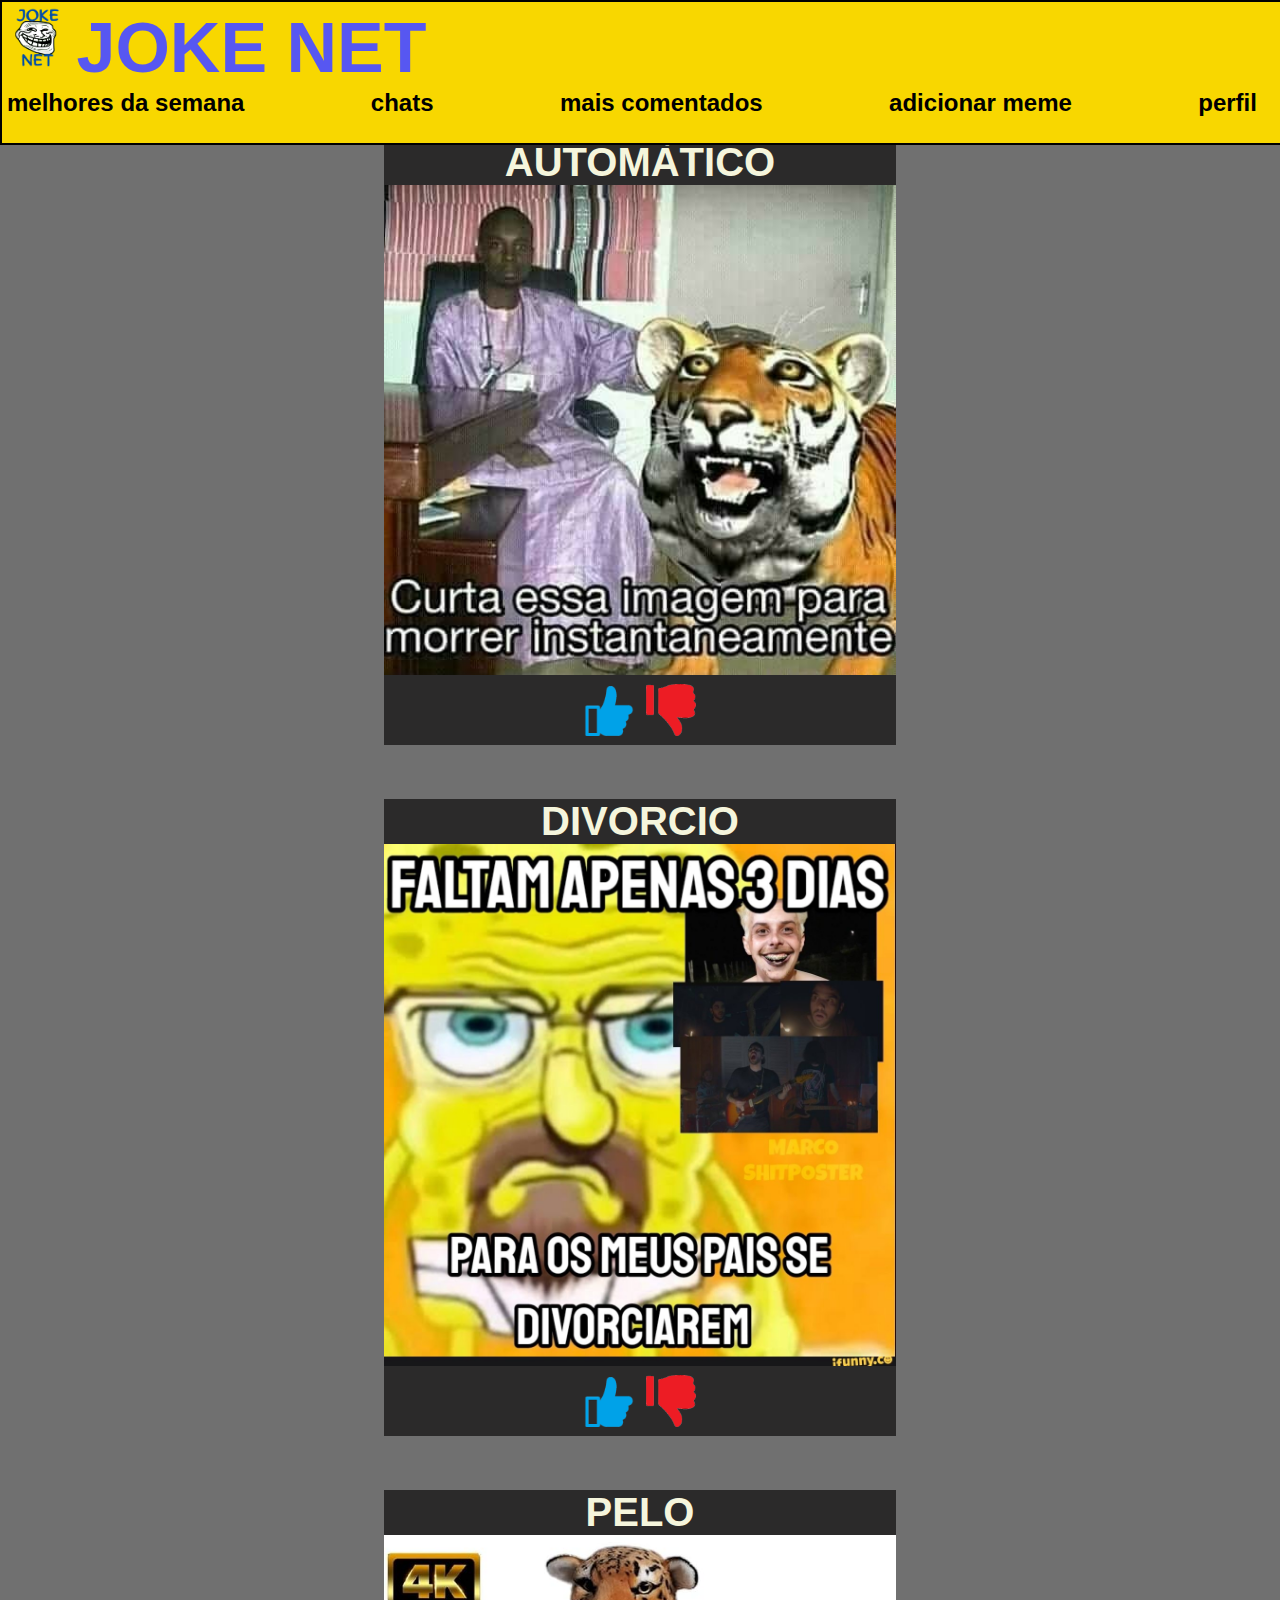
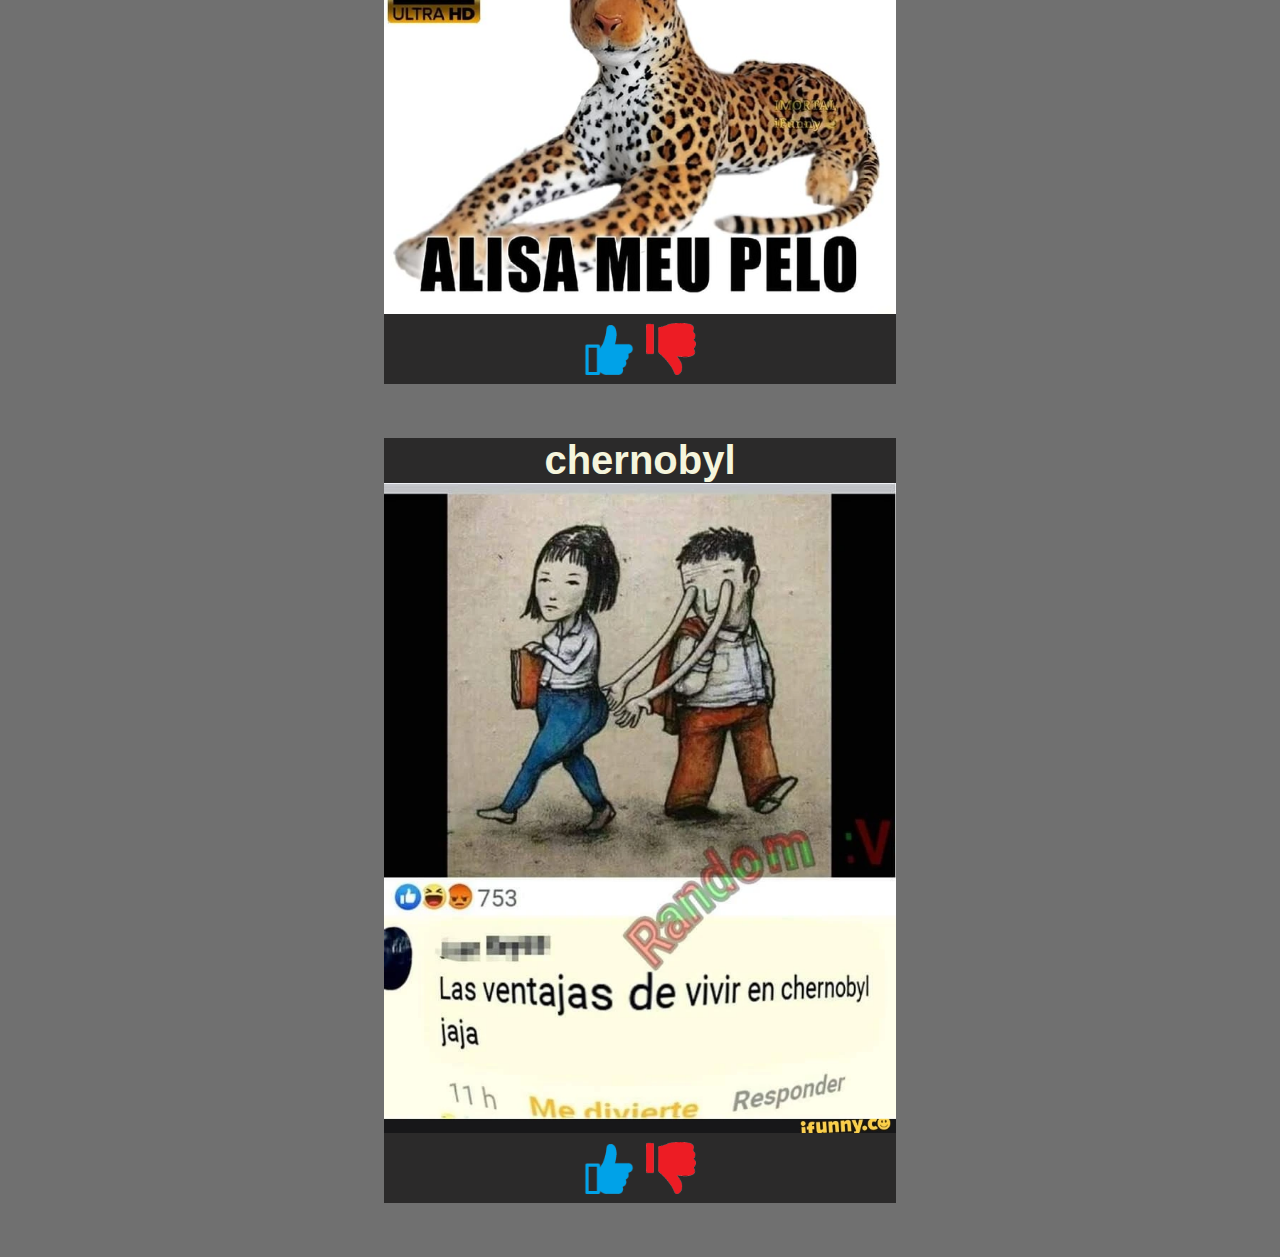
==== index.html @ 221bc566 "Add files via upload" ====
<!DOCTYPE html>
<html lang="pt-br">
<head>
    <meta charset="UTF-8">
    <meta http-equiv="X-UA-Compatible" content="IE=edge">
    <meta name="viewport" content="width=device-width, initial-scale=1.0">
    <title>JOKE NET</title>
    <link rel="stylesheet" href="aula4.css">
</head>
<body>
    <nav class="nav">
        <div >
            <img src="izawazi img's/image.png" alt="logo" id="logo">
            <a href="" id="nome-site">JOKE NET</a></div>
        <div class="env">
            <div class="rambarger" onclick="myFunction(this)">
                <ul>
                    <li class="linha1"></li>
                    <li class="linha2"></li>
                    <li class="linha3"></li>
                </ul> 
            </div> 
            <div class="MenuBar">
               <ul class="menuul">
                <li> <a href="index2.html">melhores da semana</a> </li>
                <li> <a href="">chats</a> </li>
                <li> <a href="">mais comentados</a> </li>
                <li> <a href="">adicionar meme</a> </li>
                <li> <a href="" class="perfil">perfil</a> </li>
                

                </ul>
            </div>
               
        </div>       
    </nav>    
         <div class="espaço"></div>

         
         <div class="meme1">
            <div class="titulo">
                <p>AUTOMÀTICO</p>
            </div>
            <div class="mm">
                <img src="memes/instantaneo.png" alt="" class="mema">
            </div>
            <div class="likes">
                <img src="imagens/like.png" alt="" class="lik">
                <img src="imagens/deslike.png" alt="" class="desl">
            </div>
         </div>  <br><br><br> 

         <div class="meme1">
            <div class="titulo">
                <p>DIVORCIO</p>
            </div>
            <div class="mm">
                <img src="memes/divorcio.png" alt="" class="mema">
            </div>
            <div class="likes">
                <img src="imagens/like.png" alt="" class="lik">
                <img src="imagens/deslike.png" alt="" class="desl">
            </div>
         </div>  <br><br><br> 

         <div class="meme1">
            <div class="titulo">
                <p>PELO</p>
            </div>
            <div class="mm">
                <img src="memes/alisameupelo.png" alt="" class="mema">
            </div>
            <div class="likes">
                <img src="imagens/like.png" alt="" class="lik">
                <img src="imagens/deslike.png" alt="" class="desl">
            </div>
         </div>  <br><br><br> 

         <div class="meme1">
            <div class="titulo">
                <p>chernobyl</p>
            </div>
            <div class="mm">
                <img src="memes/mãoolho.png" alt="" class="mema">
            </div>
            <div class="likes">
                <img src="imagens/like.png" alt="" class="lik">
                <img src="imagens/deslike.png" alt="" class="desl">
            </div>
         </div>  <br><br><br> 


    <script src="aula4.js"></script>
</body>
</html>
---- aula4.css ----
*{  margin: 0px;
    list-style: none;
    font-family: 'Franklin Gothic Medium', 'Arial Narrow', Arial, sans-serif;
    padding: 0px;
}

.MenuBar{
    color: white;
    z-index: 3;
    
    
}
.change .linha1 {
    transform: translate(0, 11px) rotate(-45deg);
  }
  .change .linha2 {opacity: 0;}
  .change .linha3 {
    transform: translate(0, -11px) rotate(45deg);
  }
.menuul{
    padding-top: 15px;
    padding-bottom: 40px;
    font-size: x-large;
    font-weight: bold;
    display: flex;
    justify-content: space-between;
    width: 100vw;
    align-items: center;
    height: 0px;
    color: black;
    transition: 0.2s;
}
.perfil{
    padding-right: 20px;
}
.menuul li{
    padding-left: 5px;
    padding-right: 5px;
}
.menuul li a{
    text-decoration: none;
    color: rgb(0, 0, 0);
}

.menuul li a:hover{
    color: #df1717;
    cursor: pointer;
}
#logo{
    height: 70px;
    width: 70px;
}
#nome-site{
    text-decoration: none;
    font-weight: bold;
    font-size: 70px;
    color: rgb(87, 87, 241);
}
.meme1{
    align-items: center;
    justify-content: center;
    align-content: center;
    text-align: center;
    color: beige;
    position: relative;
    margin-left: 30vw;
    width: 40vw;
    margin-right: 30vw;
    background-color: rgb(43, 42, 42);
    font-size: 40px;
    font-weight: bold;


}
.lik{
    width: 50px;
}
.desl{
    width: 50px;
}
.mema{
width: 100%;
}
.rambarger ul li{
    background-color: rgb(0, 0, 0);
    width: 50px;
    height: 5px;
    margin: 10px;
}
.rambarger{
    width: 15vw;
    z-index: 3;
    margin-top: 0px;
    position: relative;
    display: none;
    transition: 1s;
    
}
.linha1, .linha2, .linha3{
    transition: 0.25s;
}
.env{
    background-color: #f8d700;
    display: flex;
   

    
}
body{
    background-color:#707070;
}
.nav{
    border: 2px solid rgb(0, 0, 0);
    background-color: #f8d700;
    position: fixed;
    z-index: 50;
}
.espaço{
    height: 140px;
}

.logo{
    font-size: 24px;
    text-transform: uppercase;

}
.logo a{
    text-decoration: none;
}
.menuul .lis:hover{
    color: rgb(0, 0, 0);
    cursor: pointer;
    background-color: rgba(173, 141, 77, 0);
}
.rambarger ul li:hover{
    background-color: rgb(0, 0, 0);
}
@media (max-width: 750px){
    body{
        overflow-x: hidden;
    }

    .menuul{
        display: flex;
        flex-direction: column;
        width: 70vw;
        justify-content: space-around;
        align-items: center;
        align-content: space-around;
        text-align: center;
        transform: translateX(-130%);
        height: 50px;
        
    }
    .meme1{
        font-size: 20px;
    }
    .espaço{
        height: 180px;
    }
    .rambarger{
        display: inline;
    }
    .nav{
        width: 100vw;
        z-index: 50;
    }
}
.menuul.active{
    transform: translateX(0);
    height: 400px;
 }
 .espaço.active{
    height: 550px;
}
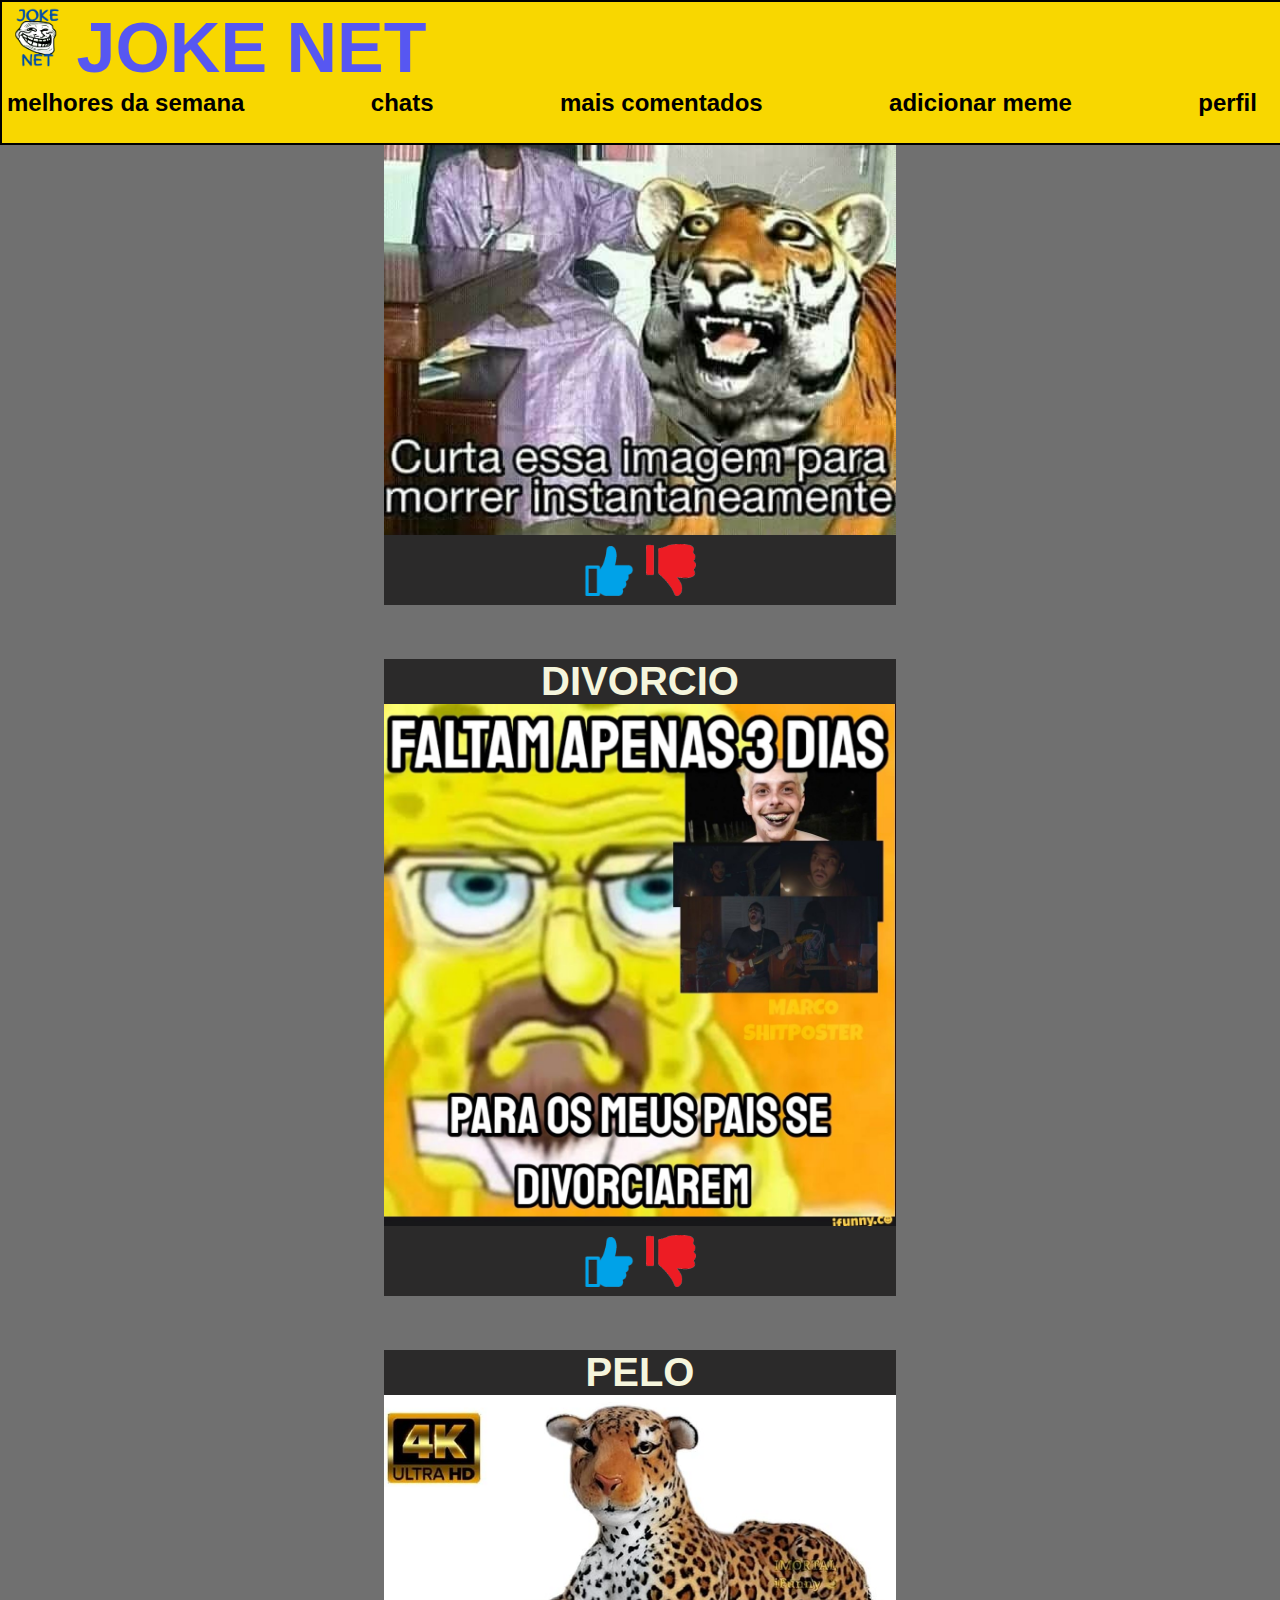
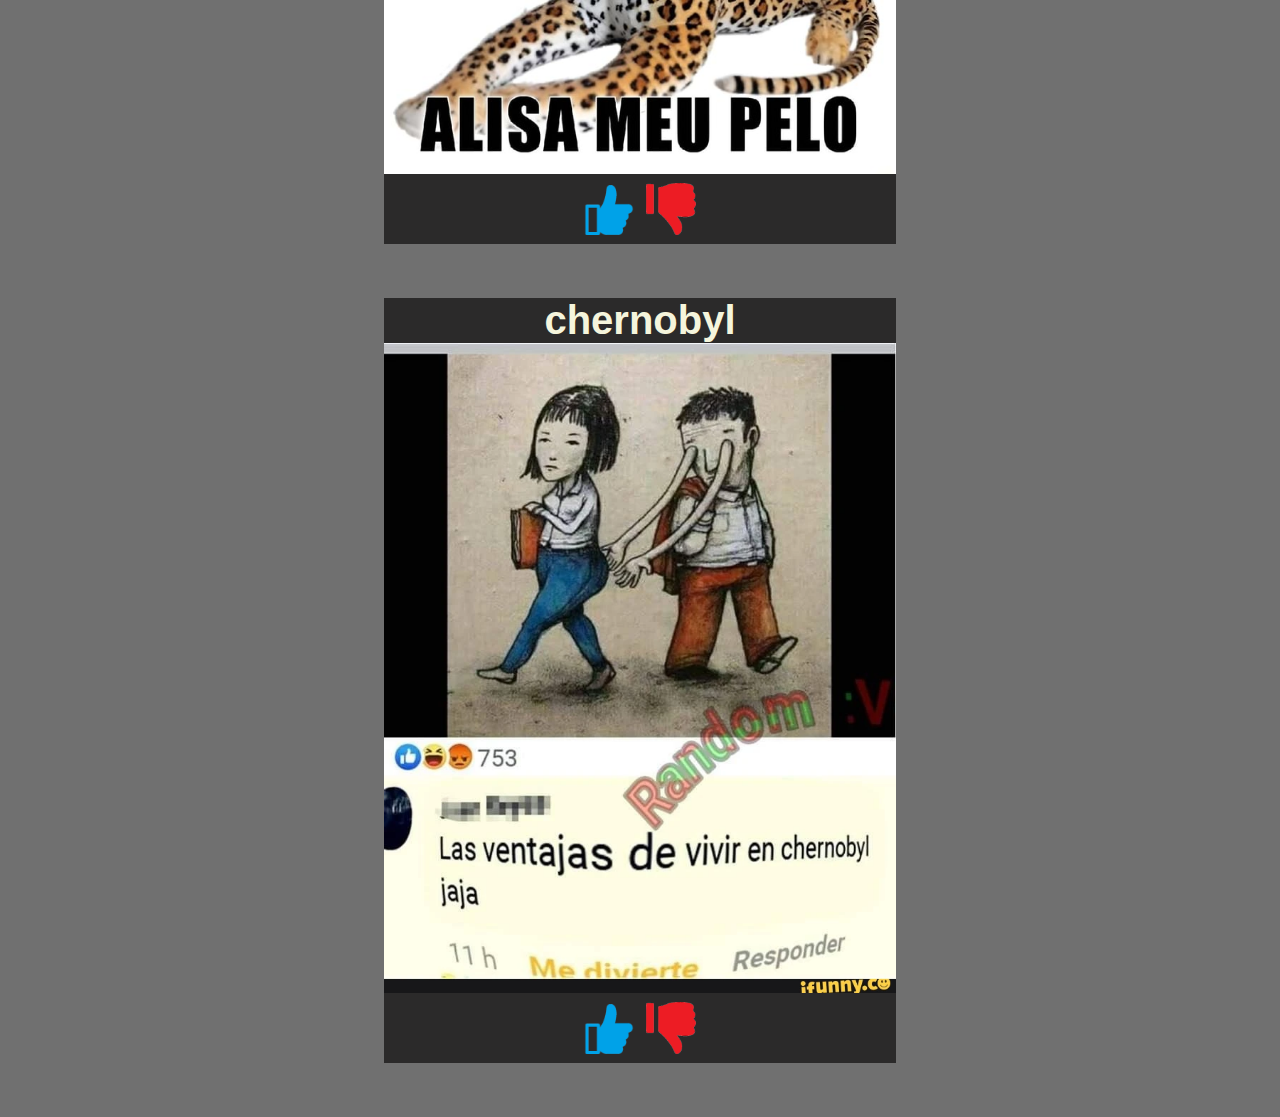
==== commit af9f57d9: "Update index.html" ====
--- a/index.html
+++ b/index.html
@@ -34,7 +34,7 @@
                
         </div>       
     </nav>    
-         <div class="espaço"></div>
+         <div class="espaco"></div>
 
          
          <div class="meme1">
--- a/aula4.css
+++ b/aula4.css
@@ -116,7 +116,7 @@
     z-index: 50;
 }
 .espaço{
-    height: 140px;
+    height: 190px;
 }
 
 .logo{
